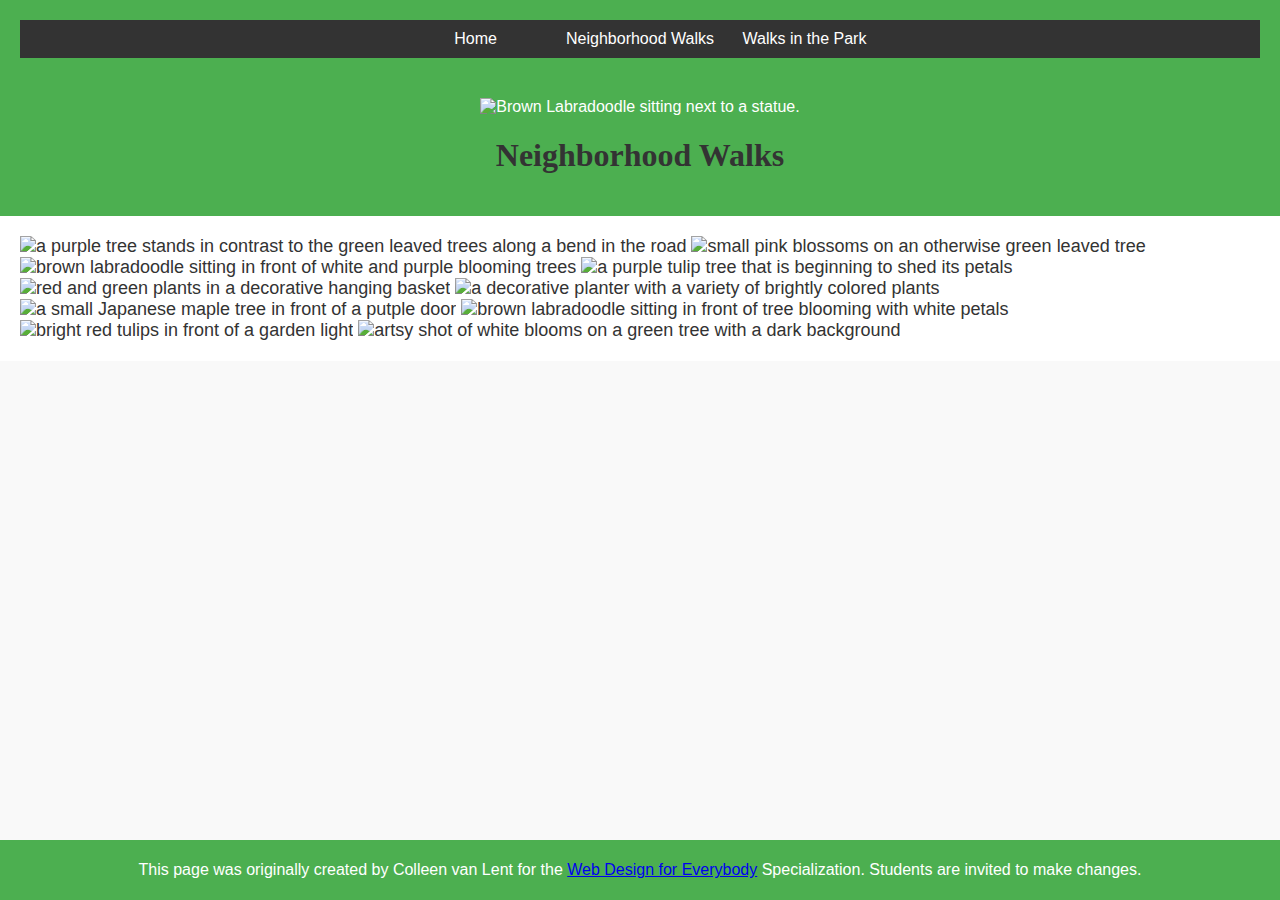
==== neighborhood.html @ 32a640ed "Add files via upload" ====
<!DOCTYPE html>
<html lang="en">

<head>
  <meta charset="utf-8">
  <meta name="viewport" content="width=device-width">
  <title>Neighborhood Walk</title>
  <link rel="stylesheet" href="css/styles.css">
</head>

<body>
  <header>
    <nav>
      <ul>
        <li><a href="index.html">Home</a></li>
        <li><a href="neighborhood.html">Neighborhood Walks</a></li>
        <li><a href="parks.html">Walks in the Park</a></li>
      </ul>
    </nav>
    <img src="images/BaconGallupPark.jpg" width="200" alt="Brown Labradoodle sitting next to a statue.">
    <h1>Neighborhood Walks</h1>
  </header>
  <main>
    <div>
      <img src="images/bend_in_the_road.png"
        alt="a purple tree stands in contrast to the green leaved trees along a bend in the road" width="100">
      <img src="images/pink_blossoms.png" alt="small pink blossoms on an otherwise green leaved tree" width="100">
      <img src="images/blooming_trees.png" alt="brown labradoodle sitting in front of white and purple blooming  trees"
        width="100">
      <img src="images/falling_petals.png" alt="a purple tulip tree that is beginning to shed its petals" width="100">
      <img src="images/hanging_plants.png" alt="red and green plants in a decorative hanging basket" width="100">
      <img src="images/potted_plants.png" alt="a decorative planter with a variety of brightly colored plants "
        width="100">
      <img src="images/red_maple.png" alt="a small Japanese maple tree in front of a putple door" width="100">
      <img src="images/tree_with_white_blooms.png"
        alt="brown labradoodle sitting in front of tree blooming with white petals" width="100">
      <img src="images/tulips.png" alt="bright red tulips in front of a garden light" width="100">
      <img src="images/white_buds_on_tree.png" alt="artsy shot of white blooms on a green tree with a dark background"
        width="100">
    </div>
  </main>
  <footer>
    <p>This page was originally created by Colleen van Lent for the <a
        href="https://www.coursera.org/specializations/web-design"> Web Design for Everybody</a> Specialization.
      Students are invited to make changes.</p>
  </footer>

</body>

</html>
---- css/styles.css ----
/* General body styles */
body {
    font-family: 'Arial', sans-serif;
    font-size: 16px;
    margin: 0;
    padding: 0;
    background-color: #f9f9f9;
    color: #333;
  }
  
  /* Header styles */
  header {
    background-color: #4CAF50;
    padding: 20px;
    text-align: center;
    color: white;
  }
  
  /* Navigation styles */
  nav {
    background-color: #333;
    color: white;
    text-align: center;
    padding: 10px 0;
    margin-bottom: 40px;
  }
  
  nav ul {
    list-style: none;
    padding: 0;
    margin: 0;
  }
  
  nav li {
    display: inline-block;
    width: 150px;
    text-align: center;
    margin: 0 5px;
  }
  
  nav a {
    color: white;
    text-decoration: none;
    display: flex;
    justify-content: center;
  }
  
  /* Main section styles */
  main {
    background-color: #ffffff;
    font-size: 18px;
    padding: 20px;
  }

  img {
    width: 9%;
  }
  
  /* Footer styles */
  footer {
    background-color: #4CAF50;
    display: flex;
    color: white;
    height: 60px;
    width: 100%;
    justify-content: center;
    align-items: center;
    position: absolute;
    bottom: 0;
  }
  
  /* Heading styles */
  h1 {
    text-align: center;
    font-family: 'Georgia', serif;
    color: #333;
  }
  
  /* Paragraph styles */
  p {
    line-height: 1.6;
  }
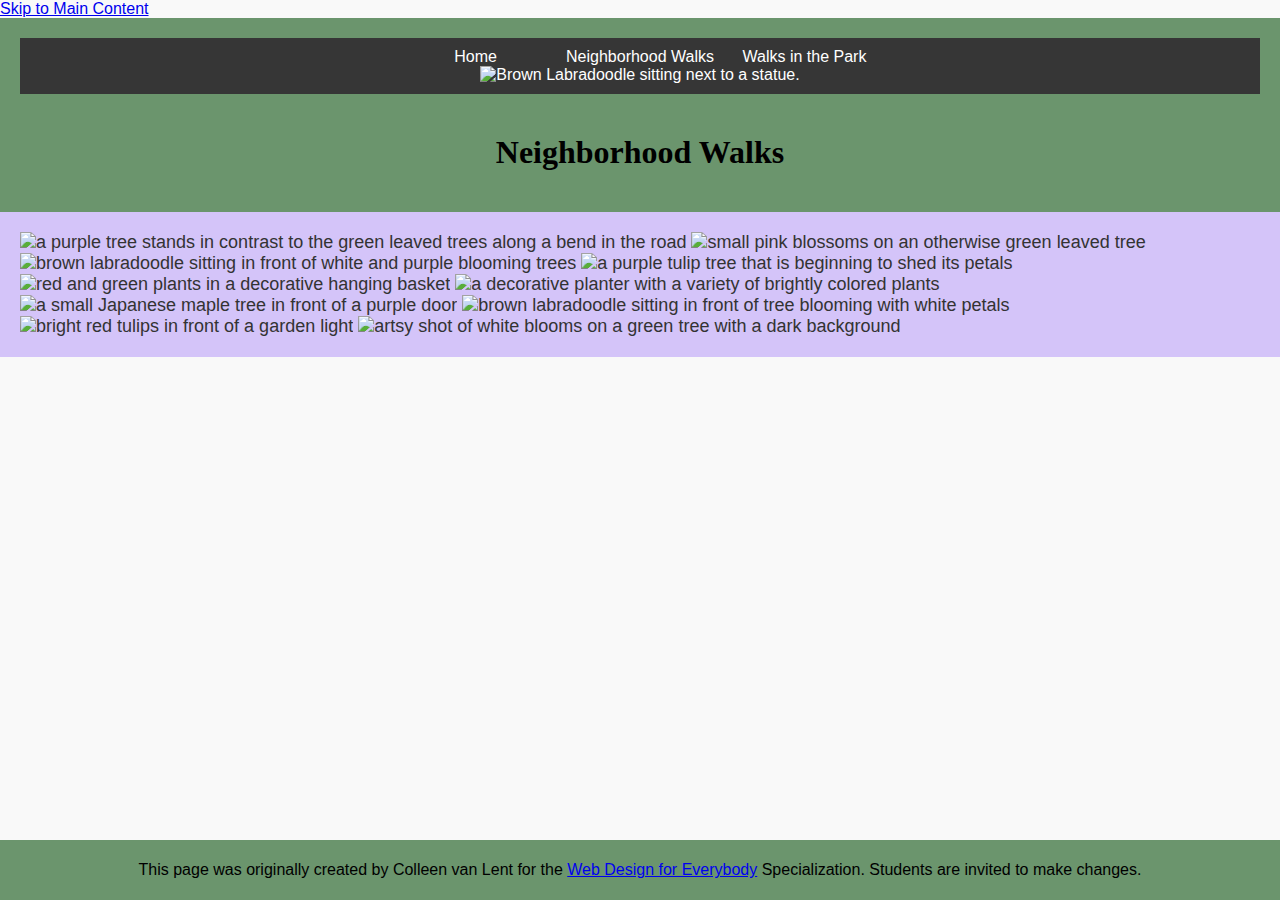
==== commit 5b9b96e5: "Update neighborhood.html" ====
--- a/neighborhood.html
+++ b/neighborhood.html
@@ -9,6 +9,7 @@
 </head>
 
 <body>
+  <a href="#main-content" class="skip-link">Skip to Main Content</a>
   <header>
     <nav>
       <ul>
@@ -16,35 +17,26 @@
         <li><a href="neighborhood.html">Neighborhood Walks</a></li>
         <li><a href="parks.html">Walks in the Park</a></li>
       </ul>
+      <img src="images/BaconGallupPark.jpg" alt="Brown Labradoodle sitting next to a statue.">
     </nav>
-    <img src="images/BaconGallupPark.jpg" width="200" alt="Brown Labradoodle sitting next to a statue.">
     <h1>Neighborhood Walks</h1>
   </header>
-  <main>
-    <div>
-      <img src="images/bend_in_the_road.png"
-        alt="a purple tree stands in contrast to the green leaved trees along a bend in the road" width="100">
-      <img src="images/pink_blossoms.png" alt="small pink blossoms on an otherwise green leaved tree" width="100">
-      <img src="images/blooming_trees.png" alt="brown labradoodle sitting in front of white and purple blooming  trees"
-        width="100">
-      <img src="images/falling_petals.png" alt="a purple tulip tree that is beginning to shed its petals" width="100">
-      <img src="images/hanging_plants.png" alt="red and green plants in a decorative hanging basket" width="100">
-      <img src="images/potted_plants.png" alt="a decorative planter with a variety of brightly colored plants "
-        width="100">
-      <img src="images/red_maple.png" alt="a small Japanese maple tree in front of a putple door" width="100">
-      <img src="images/tree_with_white_blooms.png"
-        alt="brown labradoodle sitting in front of tree blooming with white petals" width="100">
-      <img src="images/tulips.png" alt="bright red tulips in front of a garden light" width="100">
-      <img src="images/white_buds_on_tree.png" alt="artsy shot of white blooms on a green tree with a dark background"
-        width="100">
+  <main id="main-content">
+    <div class="grid">
+      <img src="images/bend_in_the_road.png" alt="a purple tree stands in contrast to the green leaved trees along a bend in the road">
+      <img src="images/pink_blossoms.png" alt="small pink blossoms on an otherwise green leaved tree">
+      <img src="images/blooming_trees.png" alt="brown labradoodle sitting in front of white and purple blooming trees">
+      <img src="images/falling_petals.png" alt="a purple tulip tree that is beginning to shed its petals">
+      <img src="images/hanging_plants.png" alt="red and green plants in a decorative hanging basket">
+      <img src="images/potted_plants.png" alt="a decorative planter with a variety of brightly colored plants">
+      <img src="images/red_maple.png" alt="a small Japanese maple tree in front of a purple door">
+      <img src="images/tree_with_white_blooms.png" alt="brown labradoodle sitting in front of tree blooming with white petals">
+      <img src="images/tulips.png" alt="bright red tulips in front of a garden light">
+      <img src="images/white_buds_on_tree.png" alt="artsy shot of white blooms on a green tree with a dark background">
     </div>
   </main>
   <footer>
-    <p>This page was originally created by Colleen van Lent for the <a
-        href="https://www.coursera.org/specializations/web-design"> Web Design for Everybody</a> Specialization.
-      Students are invited to make changes.</p>
+    <p>This page was originally created by Colleen van Lent for the <a href="https://www.coursera.org/specializations/web-design"> Web Design for Everybody</a> Specialization. Students are invited to make changes.</p>
   </footer>
-
 </body>
-
-</html>+</html>
--- a/css/styles.css
+++ b/css/styles.css
@@ -1,6 +1,5 @@
-/* General body styles */
 body {
-    font-family: 'Arial', sans-serif;
+    font-family:'Segoe UI', Tahoma, Geneva, Verdana, sans-serif;
     font-size: 16px;
     margin: 0;
     padding: 0;
@@ -8,17 +7,15 @@
     color: #333;
   }
   
-  /* Header styles */
   header {
-    background-color: #4CAF50;
+    background-color: #6b956d;
     padding: 20px;
     text-align: center;
     color: white;
   }
   
-  /* Navigation styles */
   nav {
-    background-color: #333;
+    background-color: #363636;
     color: white;
     text-align: center;
     padding: 10px 0;
@@ -45,9 +42,8 @@
     justify-content: center;
   }
   
-  /* Main section styles */
   main {
-    background-color: #ffffff;
+    background-color: #d4c4f9;
     font-size: 18px;
     padding: 20px;
   }
@@ -56,9 +52,8 @@
     width: 9%;
   }
   
-  /* Footer styles */
   footer {
-    background-color: #4CAF50;
+    background-color: #6b956d;
     display: flex;
     color: white;
     height: 60px;
@@ -69,15 +64,14 @@
     bottom: 0;
   }
   
-  /* Heading styles */
   h1 {
     text-align: center;
     font-family: 'Georgia', serif;
-    color: #333;
+    color: #000000;
   }
   
-  /* Paragraph styles */
   p {
+    color: #000000;
     line-height: 1.6;
   }
-  +  
